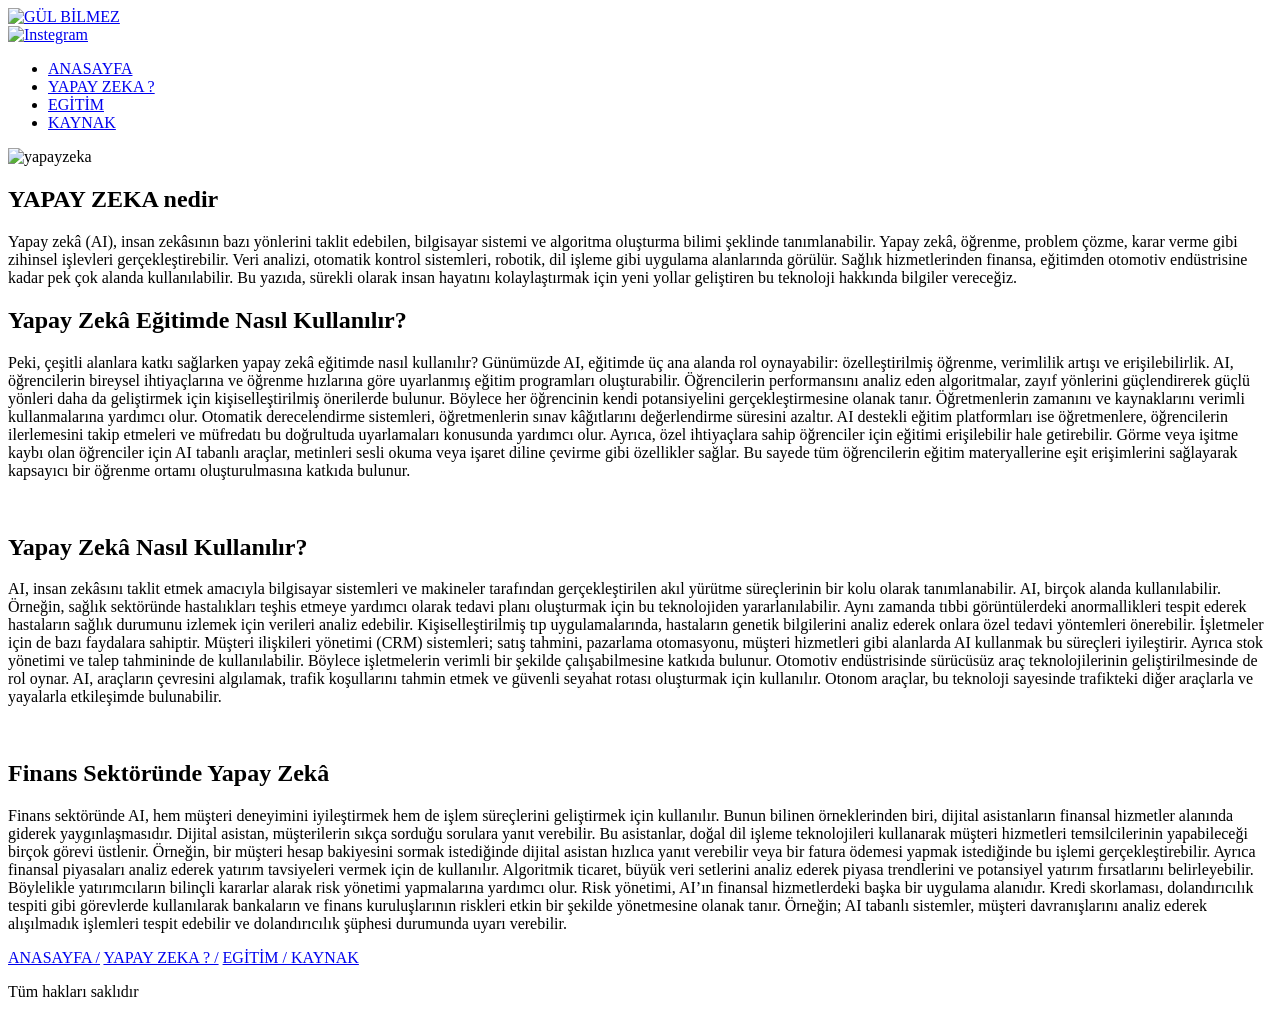
==== index.html @ f3e1206d "Add files via upload" ====
<!DOCTYPE html>
<html lang="tr">
    <head>
        <meta charset="utf-8">
        <title>GÜL BİLMEZ in kişisel veb sitesi </title>
        <meta name="description" content="GÜL BİLMEZ in kişisel veb sitesi">
        <meta name="keywords" content="gül,bilmez,yapay zeka,yapay,zeka">
        <link rel="stylesheet" href="style.css">
        
       


    </head>
    <body>
        <div id="sayfa">
            <header id="banner">
                <div id="logo">
                    <a href="index.html"><img src="resimler/ypy1.jpg"
                    height="80px"
                    width="100px"
                    alt="GÜL BİLMEZ" title="GÜL BİLMEZ"></a>
                    

                </div>
                <div id="sosyal">
                    <a href="https://www.instagram.com/zaman_34.3" target="_blank"><img id="ikon" src="resimler/ins.jpeg"
                        alt="Instegram"
                        height="80px"
                    width="100px"
                    ></a>
                    



                </div>

            </header>
            <nav id="anamenü">
                <ul>
                    <li><a  href="index.html">ANASAYFA</a> </li>
                    <li><a  href="yapayzeka.html">YAPAY ZEKA ?</a> </li>
                    <li><a  href="eğitim.html">EGİTİM</a> </li>
                    <li><a  href="kaynaklar.html">KAYNAK</a> </li>

                </ul>

            </nav>
            <article id="içerik">
                <img class="resim" src="resimler/ypy2.jpg"
                alt="yapayzeka " title="yapayzeka" >
                <h1 id="baslık">YAPAY ZEKA nedir</h1>
                <p class="metin"> Yapay zekâ (AI), insan zekâsının bazı yönlerini taklit edebilen, bilgisayar sistemi ve algoritma oluşturma bilimi şeklinde tanımlanabilir. Yapay zekâ, öğrenme, problem çözme, karar verme gibi zihinsel işlevleri gerçekleştirebilir. Veri analizi, otomatik kontrol sistemleri, robotik, dil işleme gibi uygulama alanlarında görülür. Sağlık hizmetlerinden finansa, eğitimden otomotiv endüstrisine kadar pek çok alanda kullanılabilir. Bu yazıda, sürekli olarak insan hayatını kolaylaştırmak için yeni yollar geliştiren bu teknoloji hakkında bilgiler vereceğiz.</p>
                 <h1>Yapay Zekâ Eğitimde Nasıl Kullanılır?</h1>
             <p>Peki, çeşitli alanlara katkı sağlarken yapay zekâ eğitimde nasıl kullanılır? Günümüzde AI, eğitimde üç ana alanda rol oynayabilir: özelleştirilmiş öğrenme, verimlilik artışı ve erişilebilirlik.

AI, öğrencilerin bireysel ihtiyaçlarına ve öğrenme hızlarına göre uyarlanmış eğitim programları oluşturabilir. Öğrencilerin performansını analiz eden algoritmalar, zayıf yönlerini güçlendirerek güçlü yönleri daha da geliştirmek için kişiselleştirilmiş önerilerde bulunur. Böylece her öğrencinin kendi potansiyelini gerçekleştirmesine olanak tanır.

Öğretmenlerin zamanını ve kaynaklarını verimli kullanmalarına yardımcı olur. Otomatik derecelendirme sistemleri, öğretmenlerin sınav kâğıtlarını değerlendirme süresini azaltır. AI destekli eğitim platformları ise öğretmenlere, öğrencilerin ilerlemesini takip etmeleri ve müfredatı bu doğrultuda uyarlamaları konusunda yardımcı olur.

Ayrıca, özel ihtiyaçlara sahip öğrenciler için eğitimi erişilebilir hale getirebilir. Görme veya işitme kaybı olan öğrenciler için AI tabanlı araçlar, metinleri sesli okuma veya işaret diline çevirme gibi özellikler sağlar. Bu sayede tüm öğrencilerin eğitim materyallerine eşit erişimlerini sağlayarak kapsayıcı bir öğrenme ortamı oluşturulmasına katkıda bulunur.</p>
            <br>
            </article>
            <aside id="yanmenü">
                <h1 class="baslık">Yapay Zekâ Nasıl Kullanılır? </h1>
                <P>AI, insan zekâsını taklit etmek amacıyla bilgisayar sistemleri ve makineler tarafından gerçekleştirilen akıl yürütme süreçlerinin bir kolu olarak tanımlanabilir. AI, birçok alanda kullanılabilir. Örneğin, sağlık sektöründe hastalıkları teşhis etmeye yardımcı olarak tedavi planı oluşturmak için bu teknolojiden yararlanılabilir. Aynı zamanda tıbbi görüntülerdeki anormallikleri tespit ederek hastaların sağlık durumunu izlemek için verileri analiz edebilir. Kişiselleştirilmiş tıp uygulamalarında, hastaların genetik bilgilerini analiz ederek onlara özel tedavi yöntemleri önerebilir.

İşletmeler için de bazı faydalara sahiptir. Müşteri ilişkileri yönetimi (CRM) sistemleri; satış tahmini, pazarlama otomasyonu, müşteri hizmetleri gibi alanlarda AI kullanmak bu süreçleri iyileştirir. Ayrıca stok yönetimi ve talep tahmininde de kullanılabilir. Böylece işletmelerin verimli bir şekilde çalışabilmesine katkıda bulunur.

Otomotiv endüstrisinde sürücüsüz araç teknolojilerinin geliştirilmesinde de rol oynar. AI, araçların çevresini algılamak, trafik koşullarını tahmin etmek ve güvenli seyahat rotası oluşturmak için kullanılır. Otonom araçlar, bu teknoloji sayesinde trafikteki diğer araçlarla ve yayalarla etkileşimde bulunabilir.

             </p>
             <br>
             
            <h1>Finans Sektöründe Yapay Zekâ</h1>
            <p>Finans sektöründe AI, hem müşteri deneyimini iyileştirmek hem de işlem süreçlerini geliştirmek için kullanılır. Bunun bilinen örneklerinden biri, dijital asistanların finansal hizmetler alanında giderek yaygınlaşmasıdır.

Dijital asistan, müşterilerin sıkça sorduğu sorulara yanıt verebilir. Bu asistanlar, doğal dil işleme teknolojileri kullanarak müşteri hizmetleri temsilcilerinin yapabileceği birçok görevi üstlenir. Örneğin, bir müşteri hesap bakiyesini sormak istediğinde dijital asistan hızlıca yanıt verebilir veya bir fatura ödemesi yapmak istediğinde bu işlemi gerçekleştirebilir.

Ayrıca finansal piyasaları analiz ederek yatırım tavsiyeleri vermek için de kullanılır. Algoritmik ticaret, büyük veri setlerini analiz ederek piyasa trendlerini ve potansiyel yatırım fırsatlarını belirleyebilir. Böylelikle yatırımcıların bilinçli kararlar alarak risk yönetimi yapmalarına yardımcı olur.

Risk yönetimi, AI’ın finansal hizmetlerdeki başka bir uygulama alanıdır. Kredi skorlaması, dolandırıcılık tespiti gibi görevlerde kullanılarak bankaların ve finans kuruluşlarının riskleri etkin bir şekilde yönetmesine olanak tanır. Örneğin; AI tabanlı sistemler, müşteri davranışlarını analiz ederek alışılmadık işlemleri tespit edebilir ve dolandırıcılık şüphesi durumunda uyarı verebilir.

</p>

                <footer id="altmenü">
                    <a  href="index.html">ANASAYFA /</a> 
                    <a  href="yapayzeka.html">YAPAY ZEKA ? /</a> 
                    <a  href="eğitim.html">EGİTİM / </a> 
                    <a  href="kaynaklar.html">KAYNAK</a>
                    <br>
                    <p class="kucukmetin">Tüm hakları saklıdır</p>

                </footer>
            </aside>
        </div>

    </body>
</html>
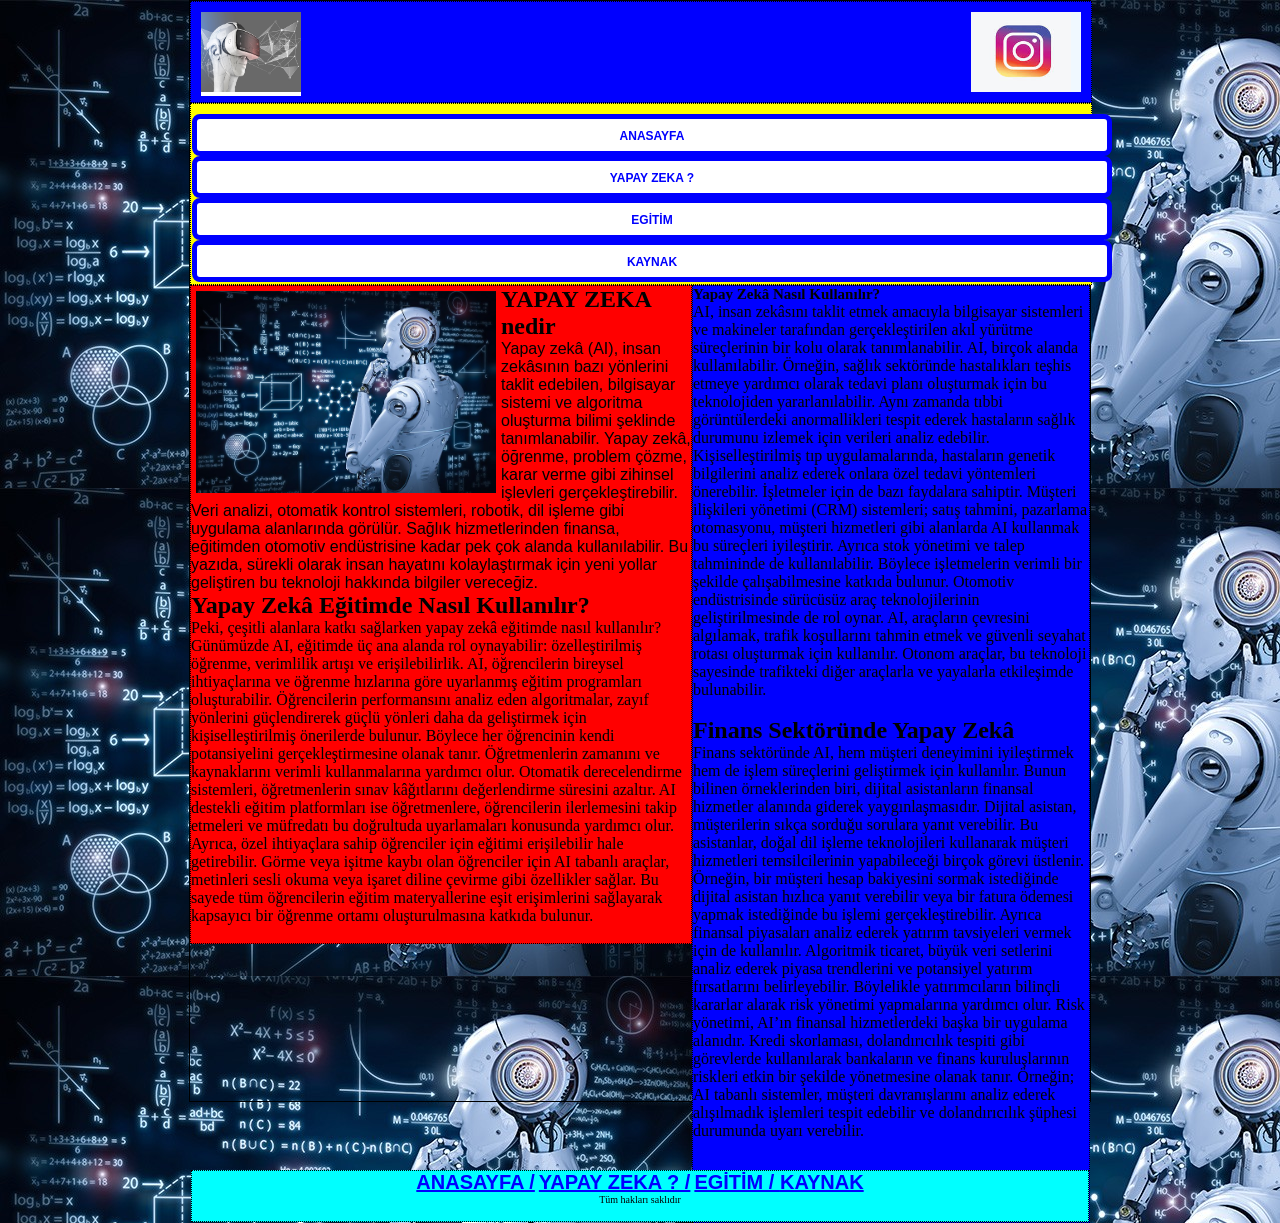
==== commit 99d831ac: "Add Google site verification meta tag Added Google site verification meta tag." ====
--- a/index.html
+++ b/index.html
@@ -6,8 +6,7 @@
         <meta name="description" content="GÜL BİLMEZ in kişisel veb sitesi">
         <meta name="keywords" content="gül,bilmez,yapay zeka,yapay,zeka">
         <link rel="stylesheet" href="style.css">
-        
-       
+        <meta name="google-site-verification" content="..." />
 
 
     </head>
@@ -95,4 +94,4 @@
         </div>
 
     </body>
-</html>+</html>
--- a/style.css
+++ b/style.css
@@ -0,0 +1,168 @@
+/* css dosyası*/
+/* boşlukları sıfırla*/
+*{
+    margin:0px;
+    padding:0px;
+}
+
+body{
+    background-color: red;
+    background-image: url("resimler/ypy2.jpg");
+}
+
+#sayfa{
+    width: 900px;
+    min-height: 1100px;
+    border-style: solid;
+    border-width: 1px;
+    margin: auto;
+
+}
+/*banner logo */
+#banner{
+     width: 900px;
+    min-height: 100px;
+    border-style: dotted;
+    border-width: 1px;
+    background-color: blue;
+    margin: auto;
+
+}
+#logo{
+    width: 100px;
+    min-height: 80px;
+    border-style: none;
+    border-width: 1px;
+    background-color: white;
+    position: relative;
+    top: 10px;
+    left: 10px;
+    float: left;
+}
+#sosyal{
+    width: 100px;
+    height: 80px;
+    border-style: none;
+    border-width: 1px;
+    background-color: aliceblue;
+    float: right;
+    position: relative;
+    top: 10px;
+    right: 10px;
+    
+}
+#ikon{
+    float: right;
+    margin-right: 10px;
+}
+#anamenü{
+    width: 900px;
+    min-height: 180px;
+    border-style: dotted;
+    border-width: 1px;
+    background-color: yellow;
+    margin: auto;
+}
+#anamenü ul{
+    list-style-type: none;
+
+}
+#anamenü ul li {
+    width: 896px;
+    border-style: solid;
+    border-width: 5px;
+    border-radius: 8px;
+    border-color: blue;
+    background-color: white;
+    float: left;
+    padding: 7px;
+    margin-left: 1px;
+    position: relative;
+    top: 10px;
+    text-align: center;
+}
+#anamenü ul a{
+    font-family: Verdana, Geneva, Tahoma, sans-serif;
+    text-decoration: none;
+    font-weight: bold;
+    font-size: 12px;
+
+}
+#anamenü ul a:link{
+    color: blue;
+
+}
+#anamenü ul a:visited{
+    color: brown;
+
+}
+#anamenü ul a:hover{
+    color: aquamarine;
+    text-decoration: underline;
+}
+#anamenü ul a:active{
+    color:red;
+}
+/* içer,ik ve yan menükodları*/
+#içerik{
+     width: 500px;
+    min-height: 600px;
+    border-style: dotted;
+    border-width: 1px;
+    background-color: red;
+    float: left;
+
+}
+#yanmenü{
+     width: 396px;
+    min-height: 600px;
+    border-style: dotted;
+    border-width: 1px;
+    background-color: blue;
+   float: left;
+
+}
+.resim{
+    float: left;
+    width: 300px;
+    margin: 5px;
+}
+.metin{
+    font-family: Verdana, Geneva, Tahoma, sans-serif;
+    font-size: 17;
+    color: black;
+}
+.baslık{
+    font-family: Georgia, 'Times New Roman', Times, serif;
+    font-size: 15px;
+    color: black;
+    font-weight: bolder;
+}
+/*alt menü*/
+#altmenü{
+    width: 896px;
+    height: 50px;
+    border-style: dotted;
+    border-width: 1px;
+    background-color: aqua;
+    margin-left: 1px;
+    margin-top:30px;
+    float: right;
+    text-align: center;
+}
+#altmenü a{
+    font-family: Verdana, Geneva, Tahoma, sans-serif;
+    font-size: 20px;
+    font-weight:bolder;
+    color: blue;
+   
+}
+ #altmenü a:hover{
+        color: green;
+        text-align: underline;
+        
+    }
+    .kucukmetin{
+        font-size: 10px;
+        
+    }
